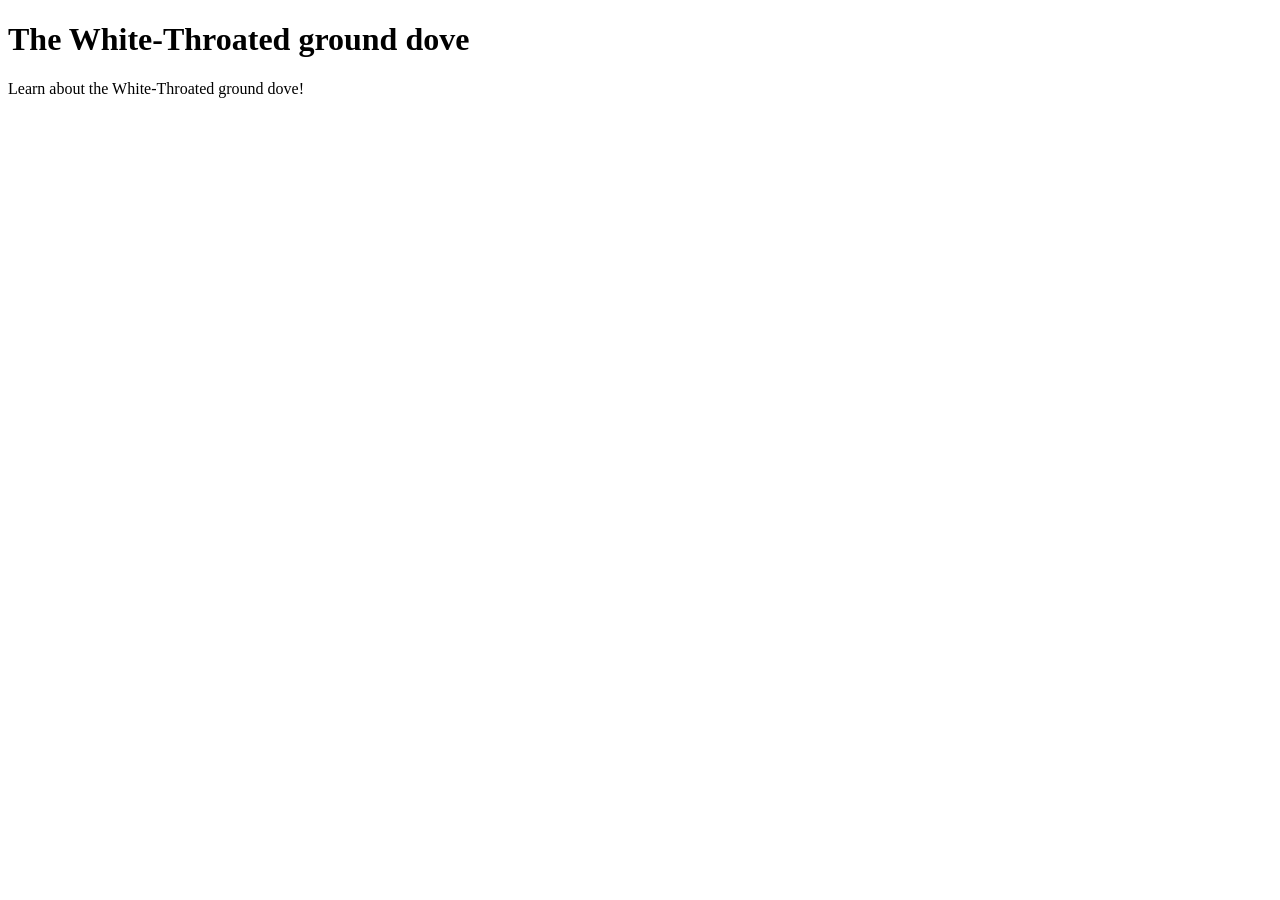
==== dove.html @ 1b502cc5 "dedede" ====
<!DOCTYPE html>
<html lang="en">
<head>
    <meta charset="UTF-8">
    <meta name="viewport" content="width=device-width, initial-scale=1.0">
    <title>The White-Throated ground dove</title>
</head>
<body>

<header class="top">
    <h1>The White-Throated ground dove</h1>
    <p class="tagline">Learn about the White-Throated ground dove!</p>

</body>
</html>
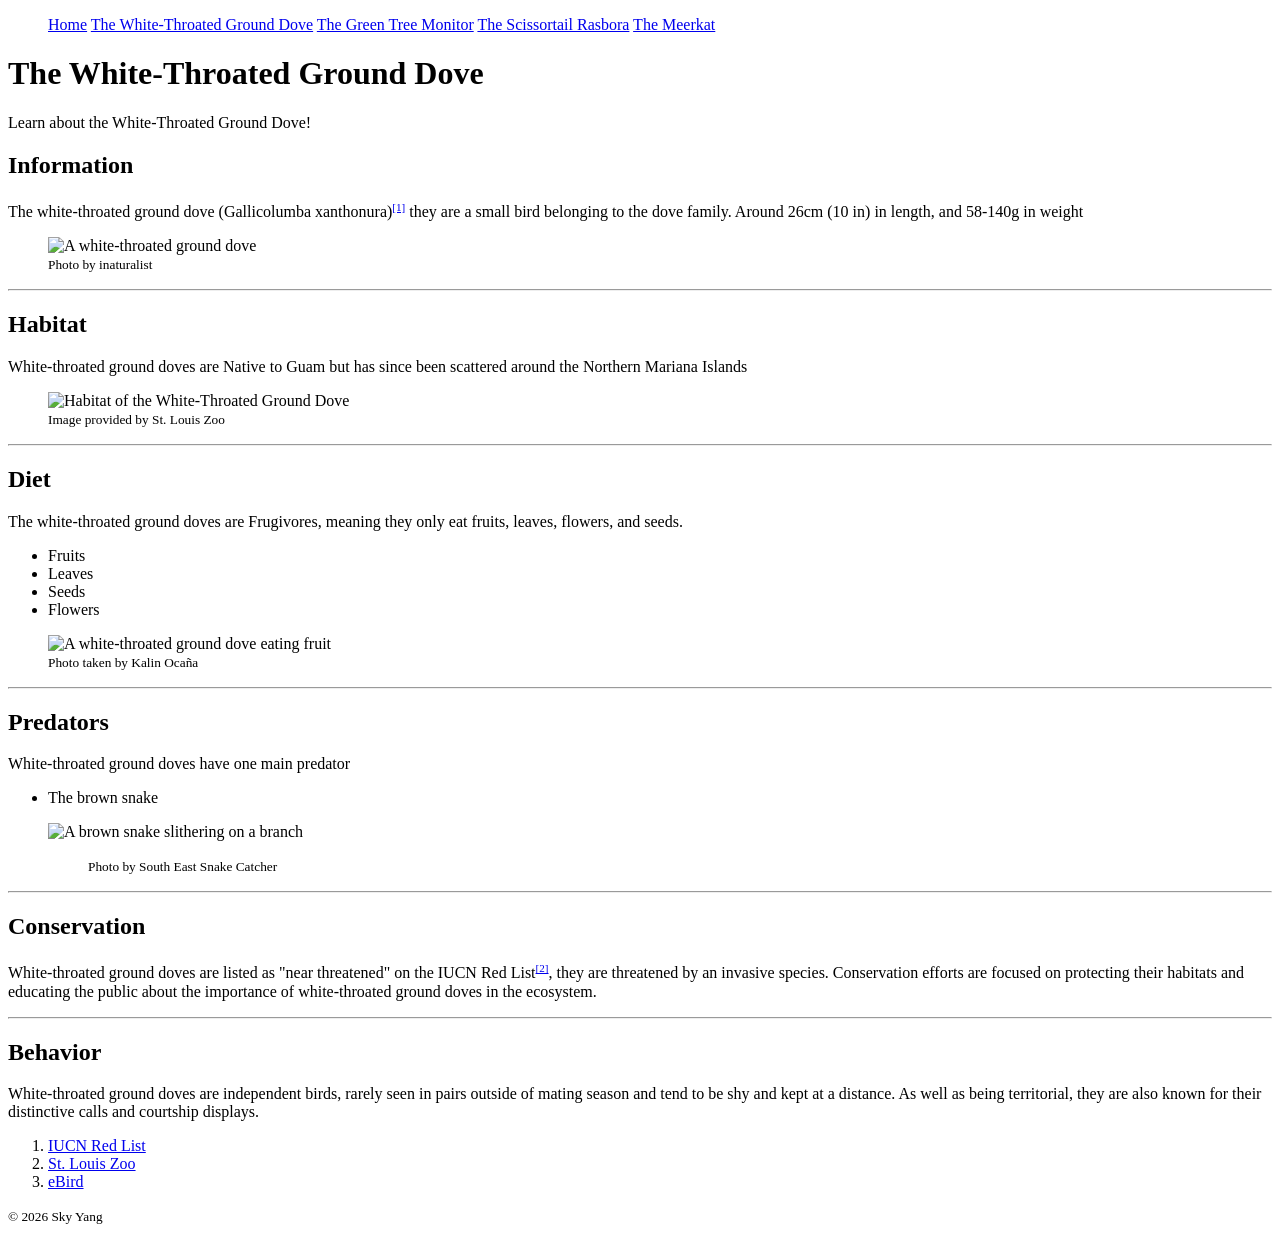
==== commit 18bfe4a5: "added others" ====
--- a/dove.html
+++ b/dove.html
@@ -3,13 +3,88 @@
 <head>
     <meta charset="UTF-8">
     <meta name="viewport" content="width=device-width, initial-scale=1.0">
-    <title>The White-Throated ground dove</title>
+    <title>The White-Throated Ground Dove</title>
 </head>
 <body>
 
-<header class="top">
-    <h1>The White-Throated ground dove</h1>
-    <p class="tagline">Learn about the White-Throated ground dove!</p>
+<header class="top">    
+    <nav>
+        <ul>
+            <a href="index.html">Home</a>
+            <a href="dove.html">The White-Throated Ground Dove</a>
+            <a href="monitor.html">The Green Tree Monitor</a>
+            <a href="scissortail.html">The Scissortail Rasbora</a>
+            <a href="meerkat.html">The Meerkat</a>
+        </ul>
+    </nav>
 
+    <h1>The White-Throated Ground Dove</h1>
+    <p class="tagline">Learn about the White-Throated Ground Dove!</p>
+</header>
+
+<main>
+    <section class="block" id="about">
+     <h2>Information</h2>
+        <p>The white-throated ground dove (Gallicolumba xanthonura)<sup><a href="https://en.wikipedia.org/wiki/Gallicolumba"><small>[1]</small></a></sup> they are a small bird belonging to the dove family. Around 26cm (10 in) in length, and 58-140g in weight</p>
+        <figure>  
+            <img src="https://inaturalist-open-data.s3.amazonaws.com/photos/33803279/large.jpeg" alt="A white-throated ground dove" width="745" height="455">
+            <figcaption><small>Photo by inaturalist</small></figcaption>
+        </figure> 
+    </section>
+<hr>
+    <section class="block" id="habitat">
+    <h2>Habitat</h2>
+        <p>White-throated ground doves are Native to Guam but has since been scattered around the Northern Mariana Islands</p>
+        <figure>
+            <img src="https://transforms.stlzoo.org/production/animals/maps/white-throated-ground-dove-range-map-01.jpg?w=1260&q=75&auto=format&fit=crop&dm=1643681312&s=ff4f520a30f60999aa6f88a42bc4a178" alt="Habitat of the White-Throated Ground Dove" width="635" height="355">
+            <figcaption><small>Image provided by St. Louis Zoo</small></figcaption>
+        </figure>
+    </section>
+<hr>
+    <section class="block" id="diet">
+        <h2>Diet</h2>
+        <p>The white-throated ground doves are Frugivores, meaning they only eat fruits, leaves, flowers, and seeds.</p>
+            <ul>
+                <li>Fruits</li>
+                <li>Leaves</li>
+                <li>Seeds</li>
+                <li>Flowers</li>
+            </ul>
+        <figure>
+            <img src="https://cdn.download.ams.birds.cornell.edu/api/v2/asset/623550013/480" alt="A white-throated ground dove eating fruit" width="735" height="485">
+            <figcaption><small>Photo taken by Kalin Ocaña</small></figcaption>
+        </figure>
+    </section>
+<hr>
+    <section class="block" id="predators">
+        <h2>Predators</h2>
+            <p>White-throated ground doves have one main predator</p>
+            <ul>
+                <li><p>The brown snake</p></li>
+                <img src="https://southeastsnakecatcher.com.au/wp-content/uploads/2019/12/GC-Brown-Tree-2-360x240.jpg" alt="A brown snake slithering on a branch" width="240" height="155">
+            <figure>
+                <figcaption><small>Photo by South East Snake Catcher</small></figcaption>
+            </ul>
+
+    </section>
+<hr>
+    <section class="block" id="conservation">
+        <h2>Conservation</h2>
+            <p>White-throated ground doves are listed as "near threatened" on the IUCN Red List<sup><a href="https://www.iucnredlist.org/species/22691037/218088160"><small>[2]</small></a></sup>, they are threatened by an invasive species. Conservation efforts are focused on protecting their habitats and educating the public about the importance of white-throated ground doves in the ecosystem.</p>
+    </section>
+<hr>
+    <section class="block" id="behavior">
+        <h2>Behavior</h2>
+            <p>White-throated ground doves are independent birds, rarely seen in pairs outside of mating season and tend to be shy and kept at a distance. As well as being territorial, they are also known for their distinctive calls and courtship displays.</p>
+    </section>
+
+    <footer>
+        <ol>
+            <li><a href="https://www.iucnredlist.org/species/22691037/218088160">IUCN Red List</a></li>
+            <li><a href="https://stlzoo.org/animals/birds/pigeons-doves/white-throated-ground-dove">St. Louis Zoo</a></li>
+            <li><a href="https://ebird.org/species/wtgdov1?continue">eBird</a></li>
+        </ol>
+        <small>&copy; 2026 Sky Yang</small>
+    </footer>
 </body>
 </html>
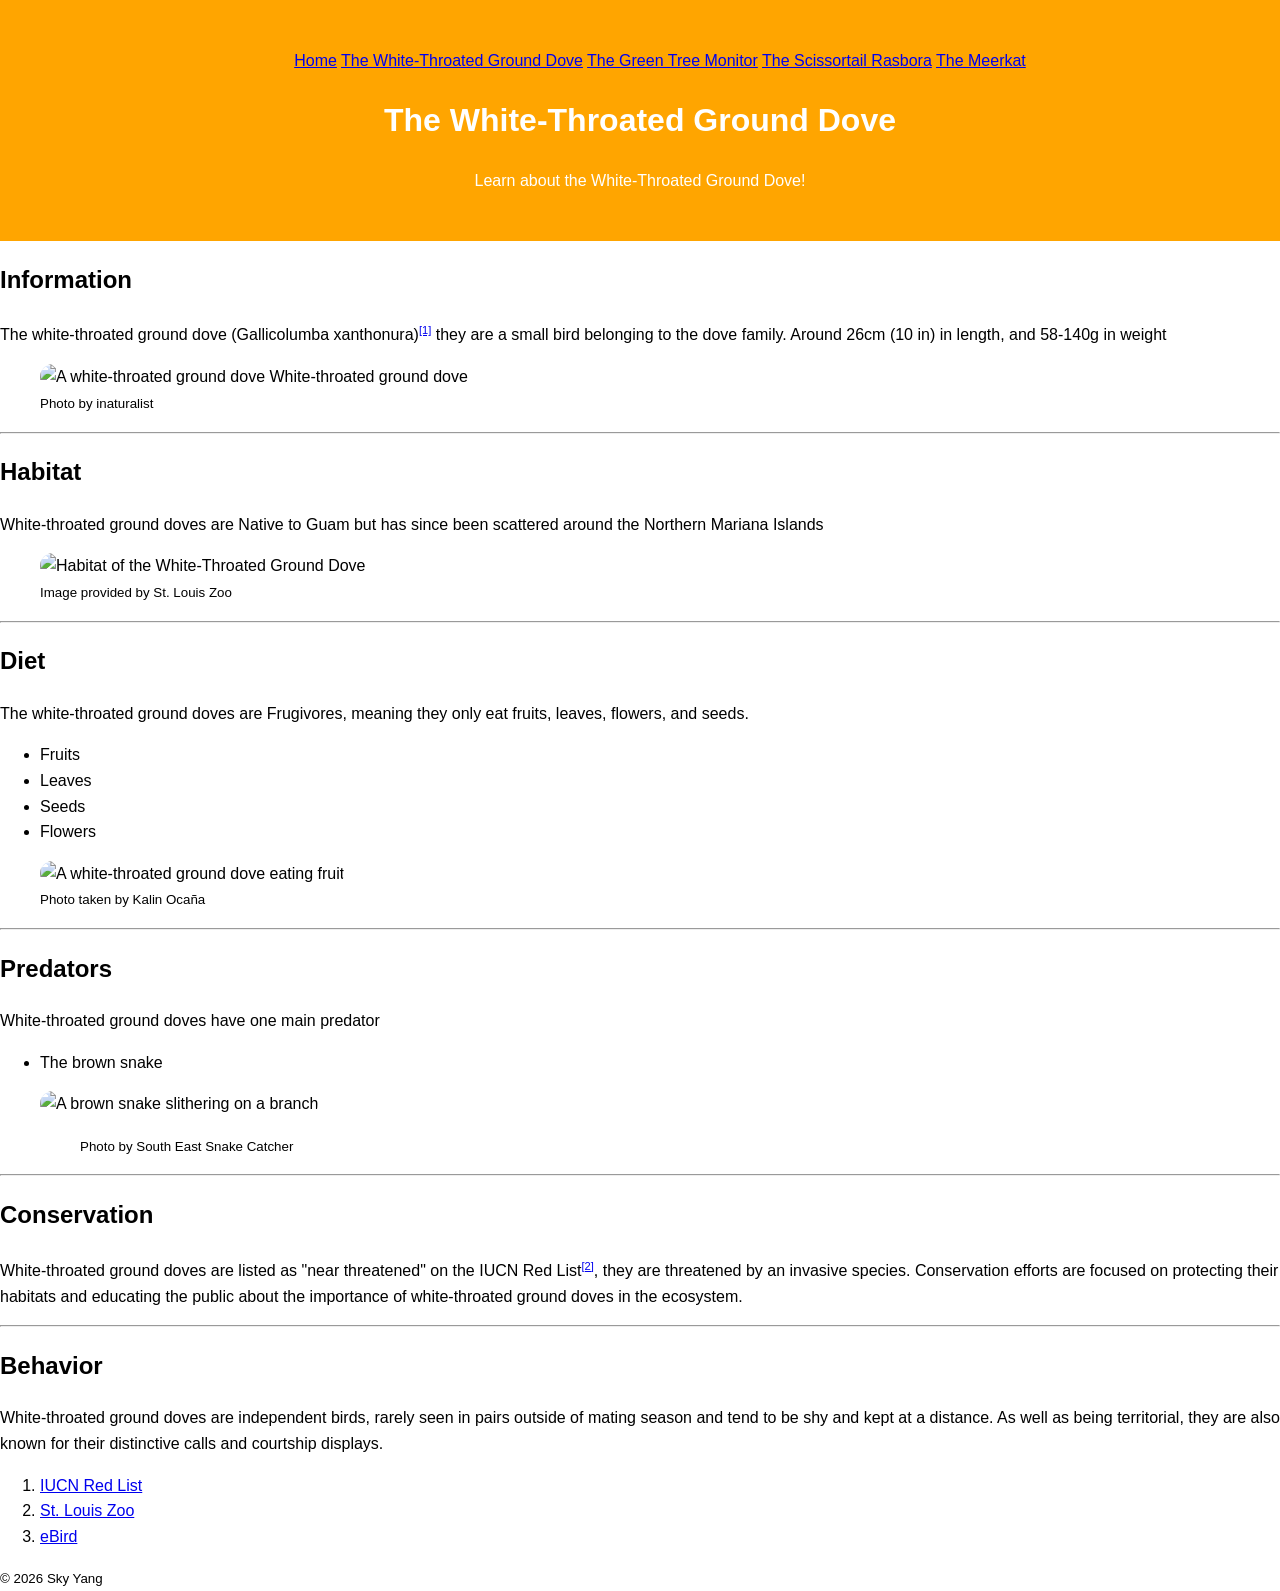
==== commit 6b03e96f: "csss" ====
--- a/dove.html
+++ b/dove.html
@@ -4,6 +4,7 @@
     <meta charset="UTF-8">
     <meta name="viewport" content="width=device-width, initial-scale=1.0">
     <title>The White-Throated Ground Dove</title>
+    <Link rel="stylesheet" href="app.css">
 </head>
 <body>
 
@@ -28,6 +29,7 @@
         <p>The white-throated ground dove (Gallicolumba xanthonura)<sup><a href="https://en.wikipedia.org/wiki/Gallicolumba"><small>[1]</small></a></sup> they are a small bird belonging to the dove family. Around 26cm (10 in) in length, and 58-140g in weight</p>
         <figure>  
             <img src="https://inaturalist-open-data.s3.amazonaws.com/photos/33803279/large.jpeg" alt="A white-throated ground dove" width="745" height="455">
+            <a class="hovertext">White-throated ground dove</a>
             <figcaption><small>Photo by inaturalist</small></figcaption>
         </figure> 
     </section>
--- a/app.css
+++ b/app.css
@@ -0,0 +1,85 @@
+body {
+    background-color: white
+}
+
+nav#main-nav {
+    background-color: rgb(238, 145, 39);
+}
+
+#main a:hover {
+    background-color: rgb(248, 212, 159);
+    transition: all ease 300ms;
+}
+
+img{
+    border-radius: 50px;
+}
+
+img:hover {
+    transition: all ease 155ms;
+    box-shadow: 5px 5px orange;
+}
+
+#main-nav a{
+    background-color: rgb(95, 130, 161);
+    padding: 1em;
+    display: inline-block;
+    color: white;
+    font-size: 1.2rem;
+    font-family:'Lucida Sans'
+    text-decoration: none;
+}
+
+html {
+  scroll-behavior: smooth;
+}
+
+/* Base styles for the page */
+body {
+    margin: 0;
+    padding: 0;
+    font-family: Arial, sans-serif;
+    line-height: 1.6;
+}
+ 
+header {
+    background: orange;
+    color: white;
+    padding: 2rem;
+    text-align: center;
+}
+ 
+.content-section {
+    padding: 4rem 2rem;
+    max-width: 800px;
+    margin: 0 auto;
+}
+ 
+.back-to-top {
+    
+    position: fixed;
+    bottom: 2rem; 
+    right: 2rem; 
+    z-index: 100; 
+ 
+    width: 3rem;
+    height: 3rem;
+    border-radius: 50%; 
+
+    
+    background: orange; 
+    color: white; 
+    text-align: center;
+    line-height: 3rem;
+    font-size: 1.5rem;
+
+    text-decoration: none; 
+    box-shadow: 0 4px 8px rgba(0, 0, 0, 0.137); 
+
+    transition: background 0.3s ease, transform 0.3s ease;
+}
+ 
+.back-to-top:hover {
+    background: #2980b9; 
+    transform: scale(1.1);
+}
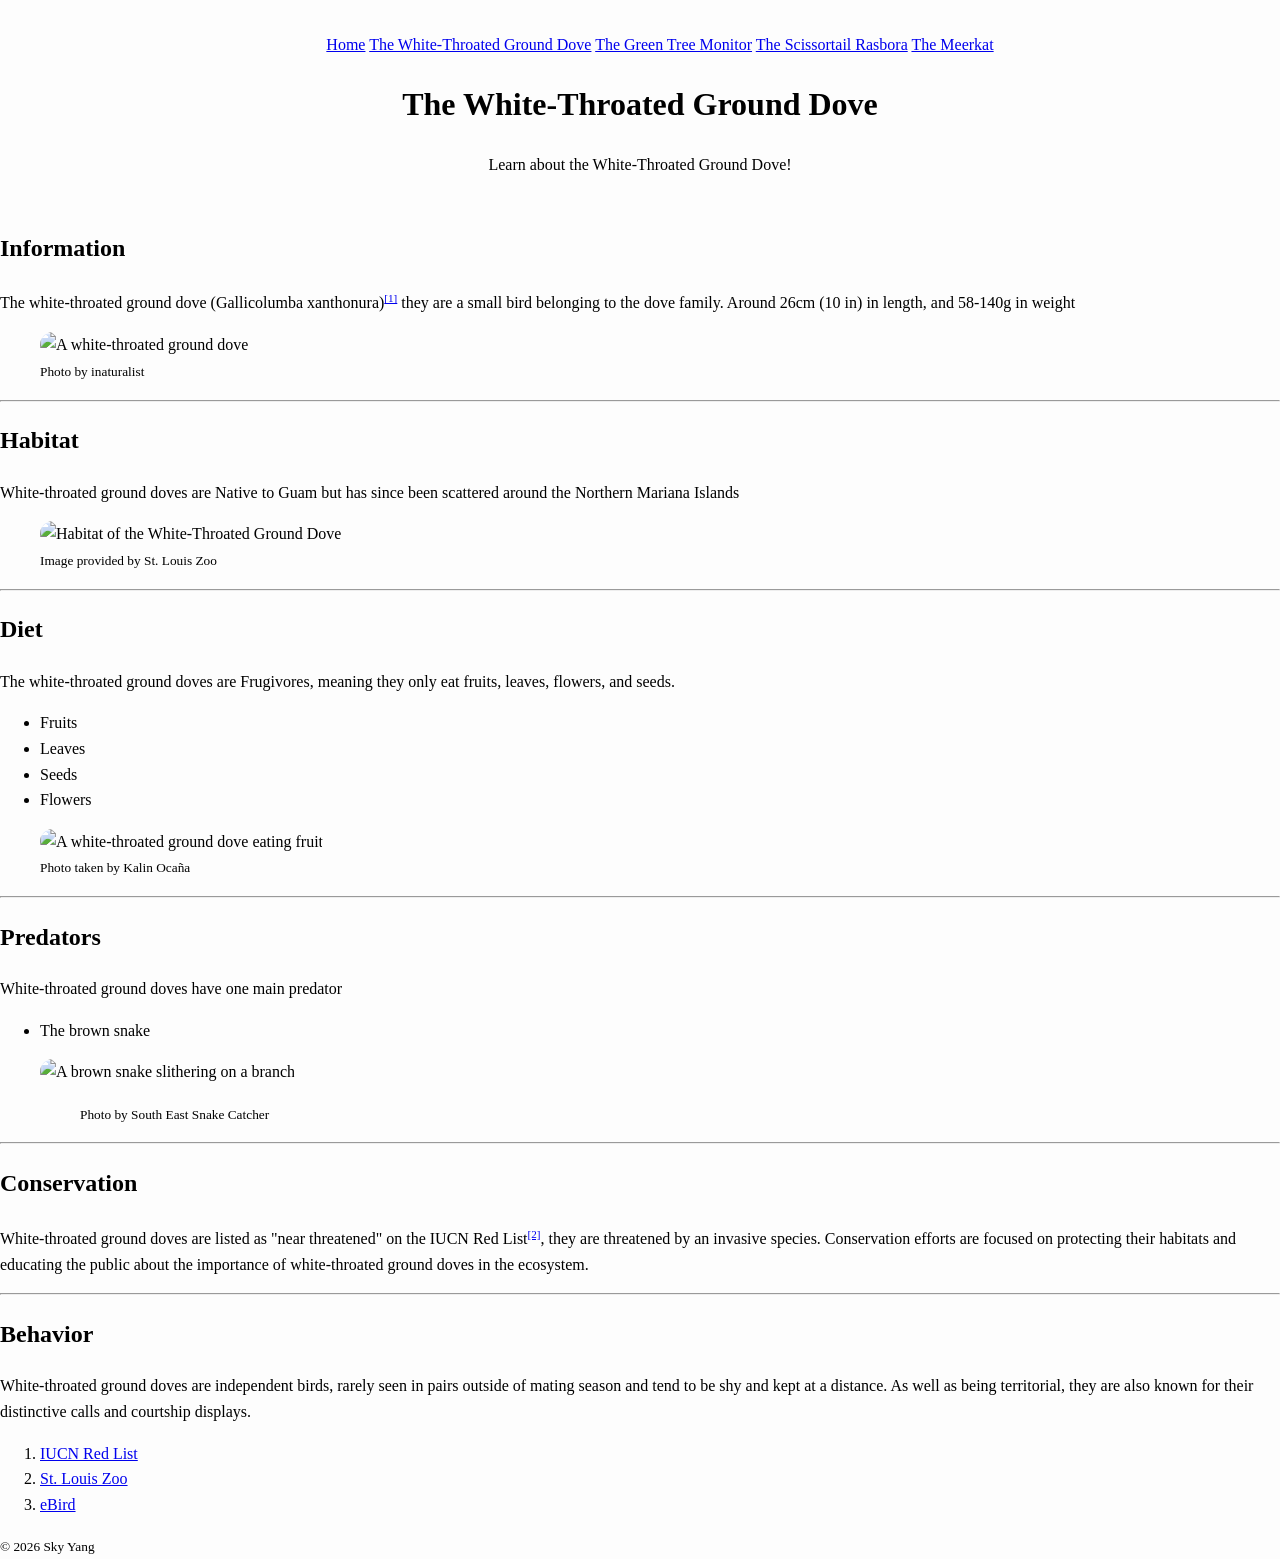
==== commit 26c6afba: "css" ====
--- a/dove.html
+++ b/dove.html
@@ -29,7 +29,6 @@
         <p>The white-throated ground dove (Gallicolumba xanthonura)<sup><a href="https://en.wikipedia.org/wiki/Gallicolumba"><small>[1]</small></a></sup> they are a small bird belonging to the dove family. Around 26cm (10 in) in length, and 58-140g in weight</p>
         <figure>  
             <img src="https://inaturalist-open-data.s3.amazonaws.com/photos/33803279/large.jpeg" alt="A white-throated ground dove" width="745" height="455">
-            <a class="hovertext">White-throated ground dove</a>
             <figcaption><small>Photo by inaturalist</small></figcaption>
         </figure> 
     </section>
--- a/app.css
+++ b/app.css
@@ -1,62 +1,54 @@
-body {
-    background-color: white
-}
-
-nav#main-nav {
-    background-color: rgb(238, 145, 39);
-}
-
-#main a:hover {
-    background-color: rgb(248, 212, 159);
-    transition: all ease 300ms;
+body{
+    background-color: rgb(253, 253, 253)
 }
 
 img{
     border-radius: 50px;
 }
 
-img:hover {
-    transition: all ease 155ms;
+img:hover{
+    transition: all ease 335ms;
     box-shadow: 5px 5px orange;
 }
 
+#main-nav a:hover{
+    background-color: rgb(225, 189, 136);
+    transition: all ease 350ms;
+    font-size: 1.35rem;
+    box-shadow: 3px 3px rgb(255, 255, 255);
+    font-family: 'Trebuchet MS';
+}
+
+nav#main-nav{
+    background-color: rgb(245, 159, 73);
+    font-size: 1.35rem;
+    box-shadow: 2px 2px black;
+}
+
 #main-nav a{
-    background-color: rgb(95, 130, 161);
     padding: 1em;
     display: inline-block;
-    color: white;
-    font-size: 1.2rem;
-    font-family:'Lucida Sans'
+    color: rgb(0, 0, 0);
+    font-size: 1.15rem;
     text-decoration: none;
+    font-family: 'Trebuchet MS'
+    
 }
 
-html {
-  scroll-behavior: smooth;
-}
-
-/* Base styles for the page */
-body {
+body{
     margin: 0;
     padding: 0;
-    font-family: Arial, sans-serif;
+    font-family: 'oxygen';
     line-height: 1.6;
 }
  
 header {
-    background: orange;
-    color: white;
-    padding: 2rem;
+    color: rgb(0, 0, 0);
+    padding: 1rem;
     text-align: center;
 }
- 
-.content-section {
-    padding: 4rem 2rem;
-    max-width: 800px;
-    margin: 0 auto;
-}
- 
+
 .back-to-top {
-    
     position: fixed;
     bottom: 2rem; 
     right: 2rem; 
@@ -66,7 +58,6 @@
     height: 3rem;
     border-radius: 50%; 
 
-    
     background: orange; 
     color: white; 
     text-align: center;
@@ -75,11 +66,19 @@
 
     text-decoration: none; 
     box-shadow: 0 4px 8px rgba(0, 0, 0, 0.137); 
-
-    transition: background 0.3s ease, transform 0.3s ease;
+    transition: 0.3s ease, transform 0.3s ease;
 }
  
 .back-to-top:hover {
-    background: #2980b9; 
+    background: rgb(238, 145, 39); 
     transform: scale(1.1);
-}+    box-shadow: 3px 3px black;
+}
+
+html{
+  scroll-behavior: smooth;
+}
+
+h1, h2, h3{
+    font-family: 'Trebuchet MS'
+}
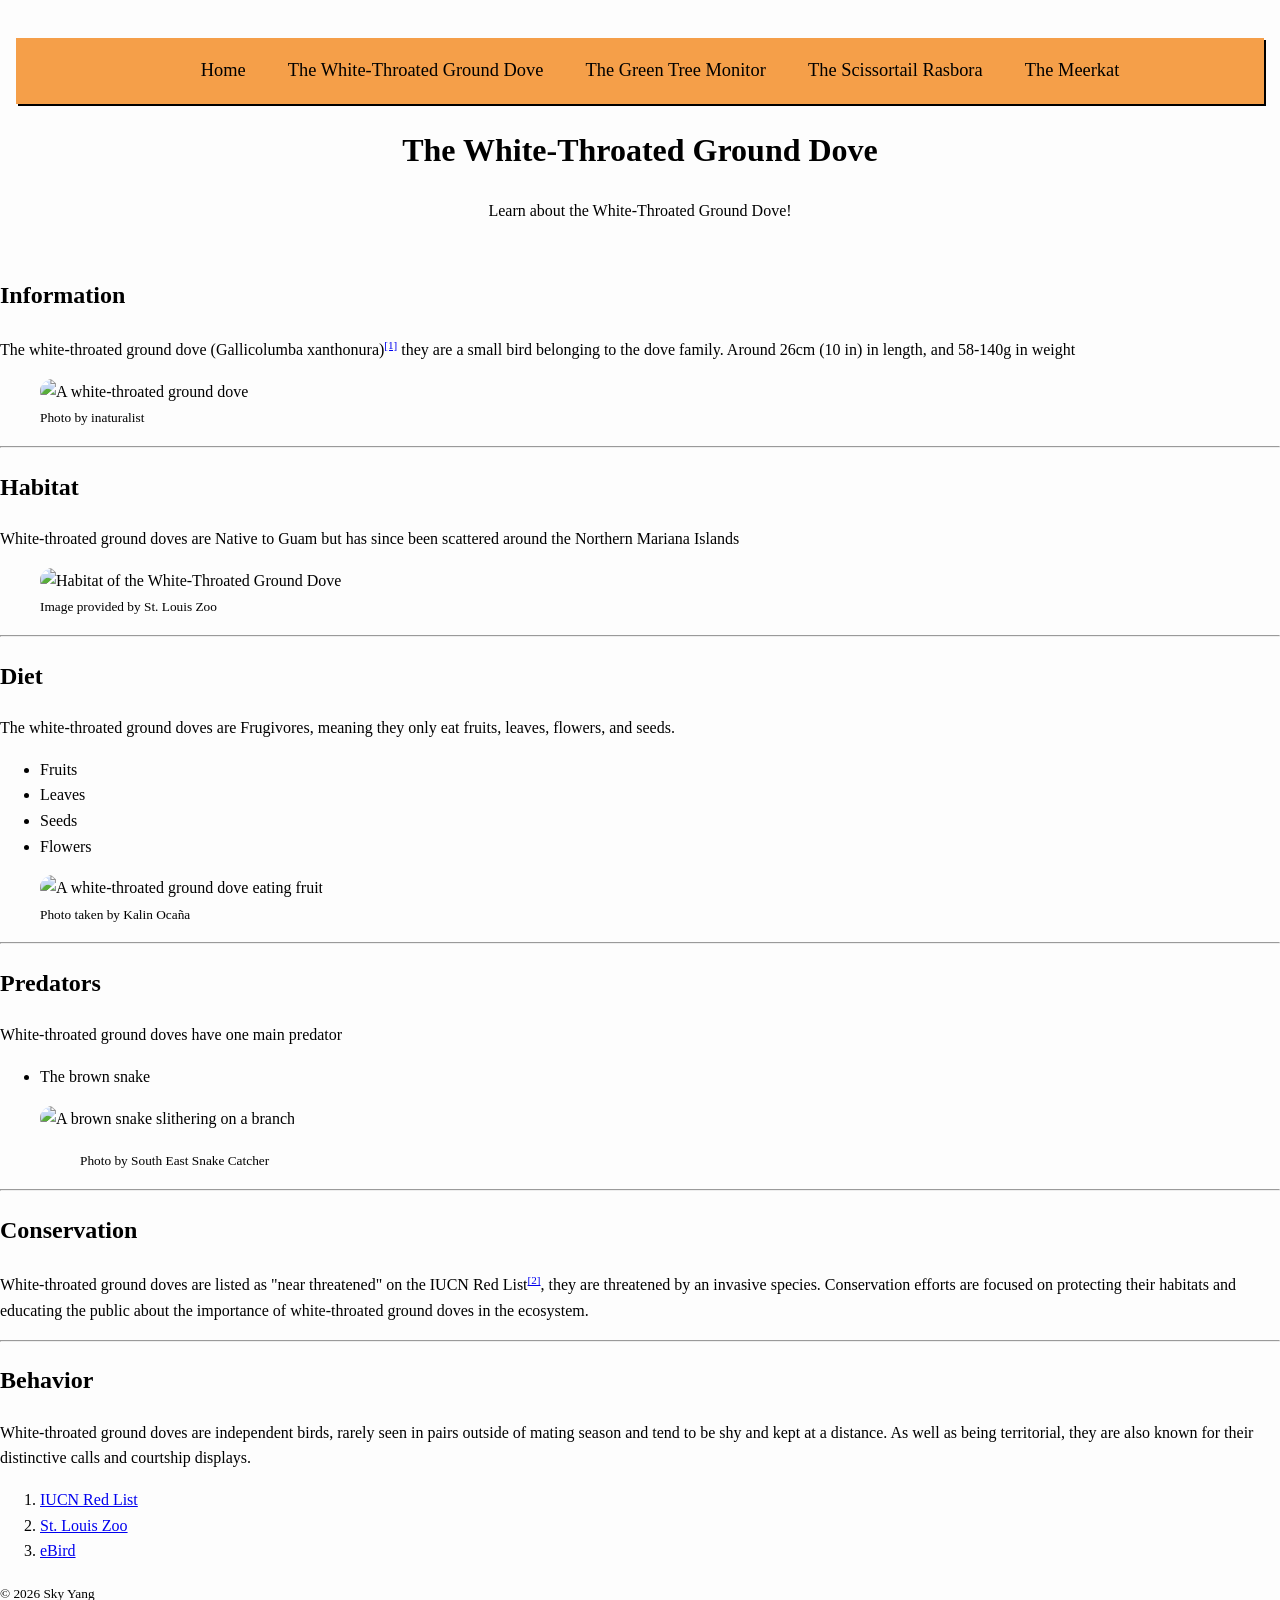
==== commit 8a40e96e: "css" ====
--- a/dove.html
+++ b/dove.html
@@ -7,9 +7,9 @@
     <Link rel="stylesheet" href="app.css">
 </head>
 <body>
-
-<header class="top">    
-    <nav>
+    <div id="top"></div>
+<header class="top">   
+    <nav id="main-nav" role="main-nav">
         <ul>
             <a href="index.html">Home</a>
             <a href="dove.html">The White-Throated Ground Dove</a>
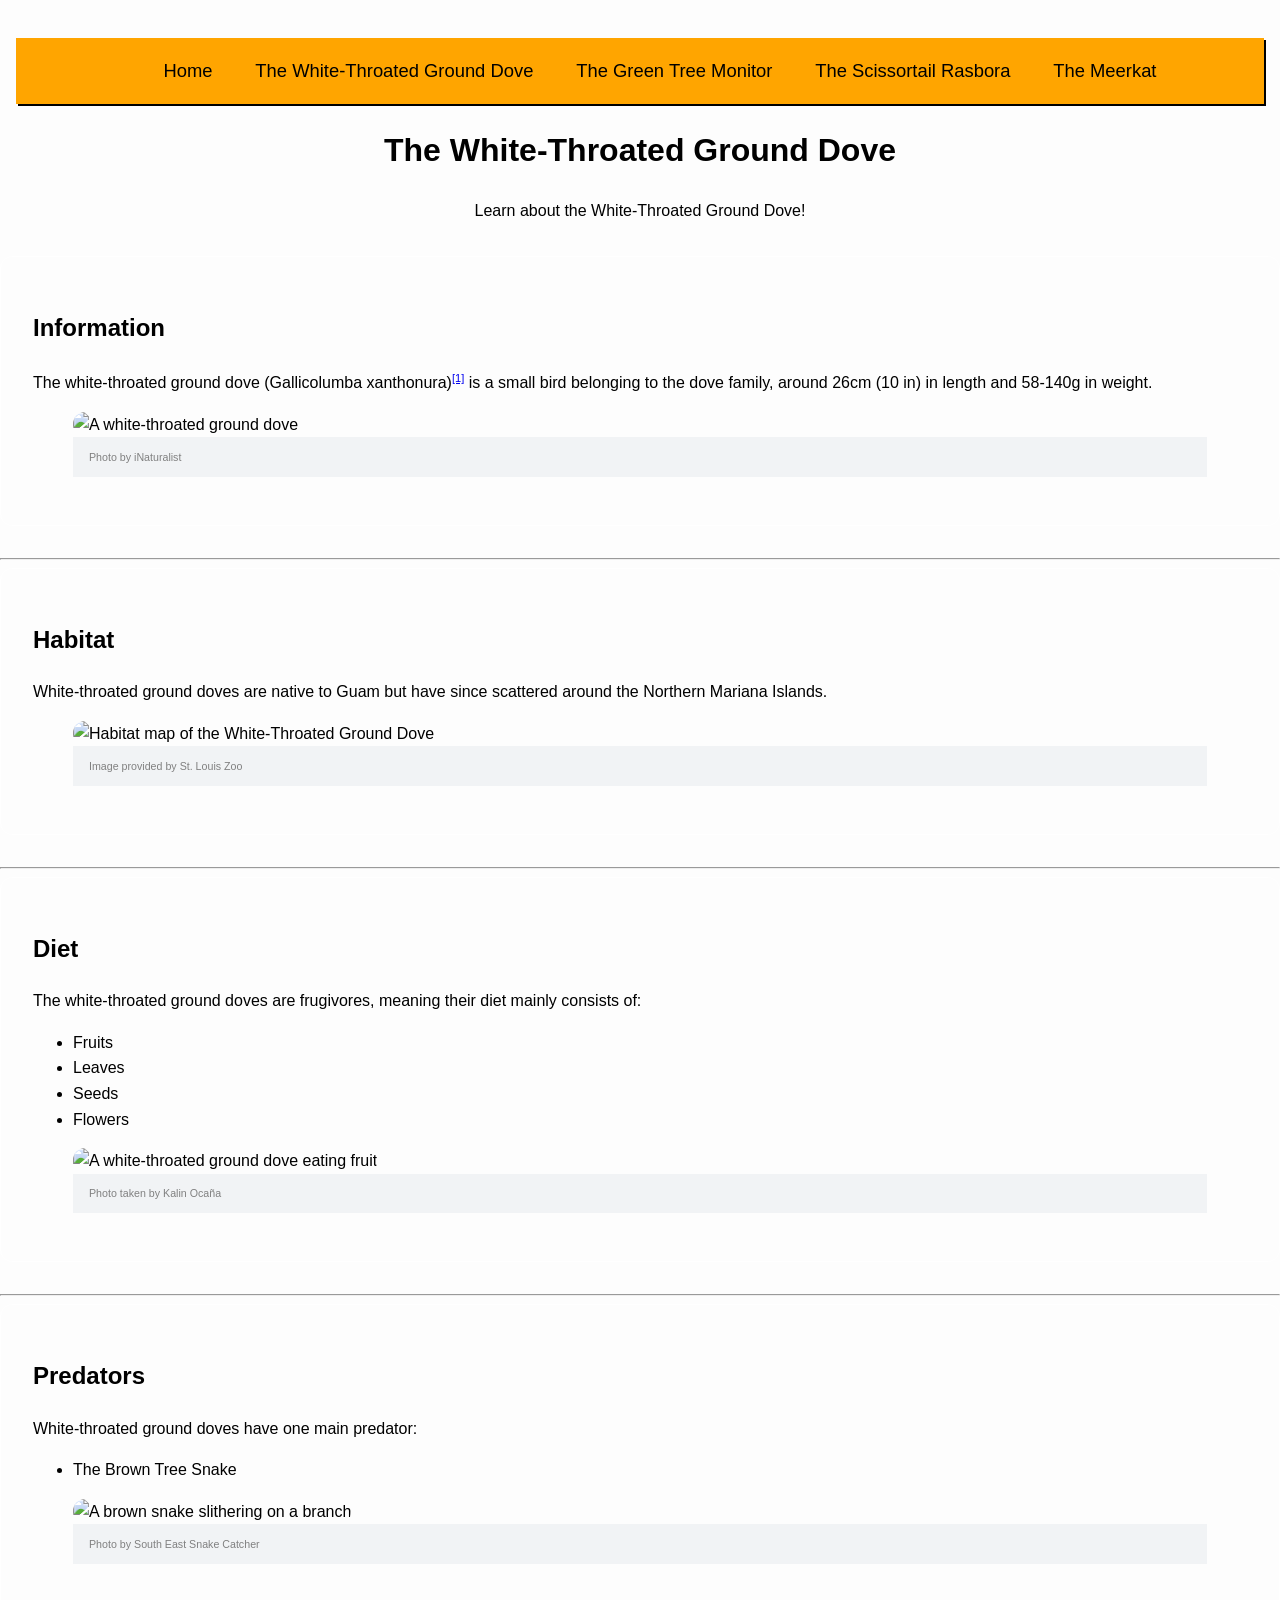
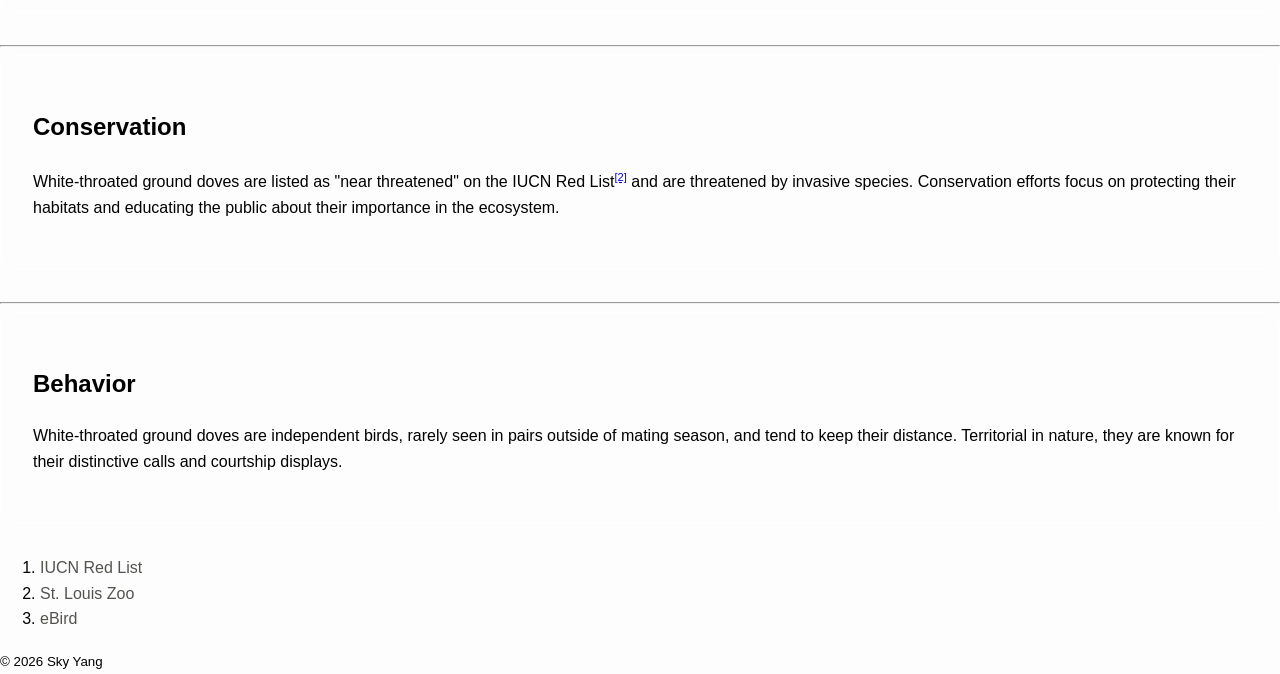
==== commit 4b4e4e02: "refix_recode" ====
--- a/dove.html
+++ b/dove.html
@@ -4,80 +4,92 @@
     <meta charset="UTF-8">
     <meta name="viewport" content="width=device-width, initial-scale=1.0">
     <title>The White-Throated Ground Dove</title>
-    <Link rel="stylesheet" href="app.css">
+    <link rel="stylesheet" href="app.css">
 </head>
 <body>
     <div id="top"></div>
-<header class="top">   
-    <nav id="main-nav" role="main-nav">
-        <ul>
-            <a href="index.html">Home</a>
-            <a href="dove.html">The White-Throated Ground Dove</a>
-            <a href="monitor.html">The Green Tree Monitor</a>
-            <a href="scissortail.html">The Scissortail Rasbora</a>
-            <a href="meerkat.html">The Meerkat</a>
-        </ul>
-    </nav>
 
-    <h1>The White-Throated Ground Dove</h1>
-    <p class="tagline">Learn about the White-Throated Ground Dove!</p>
-</header>
+    <header class="top">   
+        <nav id="main-nav" role="Main Navigation">
+            <ul>
+                <a href="index.html">Home</a>
+                <a href="dove.html">The White-Throated Ground Dove</a>
+                <a href="monitor.html">The Green Tree Monitor</a>
+                <a href="scissortail.html">The Scissortail Rasbora</a>
+                <a href="meerkat.html">The Meerkat</a>
+            </ul>
+        </nav>
 
-<main>
-    <section class="block" id="about">
-     <h2>Information</h2>
-        <p>The white-throated ground dove (Gallicolumba xanthonura)<sup><a href="https://en.wikipedia.org/wiki/Gallicolumba"><small>[1]</small></a></sup> they are a small bird belonging to the dove family. Around 26cm (10 in) in length, and 58-140g in weight</p>
-        <figure>  
-            <img src="https://inaturalist-open-data.s3.amazonaws.com/photos/33803279/large.jpeg" alt="A white-throated ground dove" width="745" height="455">
-            <figcaption><small>Photo by inaturalist</small></figcaption>
-        </figure> 
-    </section>
-<hr>
-    <section class="block" id="habitat">
-    <h2>Habitat</h2>
-        <p>White-throated ground doves are Native to Guam but has since been scattered around the Northern Mariana Islands</p>
-        <figure>
-            <img src="https://transforms.stlzoo.org/production/animals/maps/white-throated-ground-dove-range-map-01.jpg?w=1260&q=75&auto=format&fit=crop&dm=1643681312&s=ff4f520a30f60999aa6f88a42bc4a178" alt="Habitat of the White-Throated Ground Dove" width="635" height="355">
-            <figcaption><small>Image provided by St. Louis Zoo</small></figcaption>
-        </figure>
-    </section>
-<hr>
-    <section class="block" id="diet">
-        <h2>Diet</h2>
-        <p>The white-throated ground doves are Frugivores, meaning they only eat fruits, leaves, flowers, and seeds.</p>
+        <h1>The White-Throated Ground Dove</h1>
+        <p class="tagline">Learn about the White-Throated Ground Dove!</p>
+    </header>
+
+    <main>
+        <section class="block" id="about">
+            <h2>Information</h2>
+            <p>The white-throated ground dove (Gallicolumba xanthonura)<sup><a href="https://en.wikipedia.org/wiki/Gallicolumba"><small>[1]</small></a></sup> is a small bird belonging to the dove family, around 26cm (10 in) in length and 58-140g in weight.</p>
+            <figure>  
+                <img src="https://inaturalist-open-data.s3.amazonaws.com/photos/33803279/large.jpeg" alt="A white-throated ground dove" width="745" height="455">
+                <figcaption><small>Photo by iNaturalist</small></figcaption>
+            </figure> 
+        </section>
+
+        <hr>
+
+        <section class="block" id="habitat">
+            <h2>Habitat</h2>
+            <p>White-throated ground doves are native to Guam but have since scattered around the Northern Mariana Islands.</p>
+            <figure>
+                <img src="https://transforms.stlzoo.org/production/animals/maps/white-throated-ground-dove-range-map-01.jpg?w=1260&q=75&auto=format&fit=crop&dm=1643681312&s=ff4f520a30f60999aa6f88a42bc4a178" alt="Habitat map of the White-Throated Ground Dove" width="635" height="355">
+                <figcaption><small>Image provided by St. Louis Zoo</small></figcaption>
+            </figure>
+        </section>
+
+        <hr>
+
+        <section class="block" id="diet">
+            <h2>Diet</h2>
+            <p>The white-throated ground doves are frugivores, meaning their diet mainly consists of:</p>
             <ul>
                 <li>Fruits</li>
                 <li>Leaves</li>
                 <li>Seeds</li>
                 <li>Flowers</li>
             </ul>
-        <figure>
-            <img src="https://cdn.download.ams.birds.cornell.edu/api/v2/asset/623550013/480" alt="A white-throated ground dove eating fruit" width="735" height="485">
-            <figcaption><small>Photo taken by Kalin Ocaña</small></figcaption>
-        </figure>
-    </section>
-<hr>
-    <section class="block" id="predators">
-        <h2>Predators</h2>
-            <p>White-throated ground doves have one main predator</p>
+            <figure>
+                <img src="https://cdn.download.ams.birds.cornell.edu/api/v2/asset/623550013/480" alt="A white-throated ground dove eating fruit" width="735" height="485">
+                <figcaption><small>Photo taken by Kalin Ocaña</small></figcaption>
+            </figure>
+        </section>
+
+        <hr>
+
+        <section class="block" id="predators">
+            <h2>Predators</h2>
+            <p>White-throated ground doves have one main predator:</p>
             <ul>
-                <li><p>The brown snake</p></li>
+                <li>The Brown Tree Snake</li>
+            </ul>
+            <figure>
                 <img src="https://southeastsnakecatcher.com.au/wp-content/uploads/2019/12/GC-Brown-Tree-2-360x240.jpg" alt="A brown snake slithering on a branch" width="240" height="155">
-            <figure>
                 <figcaption><small>Photo by South East Snake Catcher</small></figcaption>
-            </ul>
+            </figure>
+        </section>
 
-    </section>
-<hr>
-    <section class="block" id="conservation">
-        <h2>Conservation</h2>
-            <p>White-throated ground doves are listed as "near threatened" on the IUCN Red List<sup><a href="https://www.iucnredlist.org/species/22691037/218088160"><small>[2]</small></a></sup>, they are threatened by an invasive species. Conservation efforts are focused on protecting their habitats and educating the public about the importance of white-throated ground doves in the ecosystem.</p>
-    </section>
-<hr>
-    <section class="block" id="behavior">
-        <h2>Behavior</h2>
-            <p>White-throated ground doves are independent birds, rarely seen in pairs outside of mating season and tend to be shy and kept at a distance. As well as being territorial, they are also known for their distinctive calls and courtship displays.</p>
-    </section>
+        <hr>
+
+        <section class="block" id="conservation">
+            <h2>Conservation</h2>
+            <p>White-throated ground doves are listed as "near threatened" on the IUCN Red List<sup><a href="https://www.iucnredlist.org/species/22691037/218088160"><small>[2]</small></a></sup> and are threatened by invasive species. Conservation efforts focus on protecting their habitats and educating the public about their importance in the ecosystem.</p>
+        </section>
+
+        <hr>
+
+        <section class="block" id="behavior">
+            <h2>Behavior</h2>
+            <p>White-throated ground doves are independent birds, rarely seen in pairs outside of mating season, and tend to keep their distance. Territorial in nature, they are known for their distinctive calls and courtship displays.</p>
+        </section>
+    </main>
 
     <footer>
         <ol>
--- a/app.css
+++ b/app.css
@@ -1,49 +1,46 @@
-body{
-    background-color: rgb(253, 253, 253)
+img {
+    border-radius: 12px;
+    transition: all 335ms ease;
+    box-shadow: orange;
 }
 
-img{
-    border-radius: 50px;
+.hover-image-container:hover img {
+    filter: blur(4px) brightness(0.75);
+    transform: scale(1.04);
 }
 
-img:hover{
-    transition: all ease 335ms;
-    box-shadow: 5px 5px orange;
+#main-nav a:hover {
+    background-color: rgb(225, 189, 136);
+    box-shadow: 3px 3px white;
+    transform: scale(1.05);
 }
 
-#main-nav a:hover{
-    background-color: rgb(225, 189, 136);
-    transition: all ease 350ms;
-    font-size: 1.35rem;
-    box-shadow: 3px 3px rgb(255, 255, 255);
-    font-family: 'Trebuchet MS';
-}
-
-nav#main-nav{
-    background-color: rgb(245, 159, 73);
+nav#main-nav {
+    background-color: orange;
     font-size: 1.35rem;
     box-shadow: 2px 2px black;
 }
 
-#main-nav a{
+#main-nav a {
     padding: 1em;
     display: inline-block;
-    color: rgb(0, 0, 0);
+    color: black;
     font-size: 1.15rem;
     text-decoration: none;
-    font-family: 'Trebuchet MS'
-    
+    font-family: 'Trebuchet MS', sans-serif;
+    transition: all 350ms ease;
 }
 
-body{
+body {
     margin: 0;
     padding: 0;
-    font-family: 'oxygen';
+    background-color: rgb(253, 253, 253);
+    font-family: 'Oxygen', sans-serif;
     line-height: 1.6;
 }
  
 header {
-    color: rgb(0, 0, 0);
+    color: black;
     padding: 1rem;
     text-align: center;
 }
@@ -53,7 +50,7 @@
     bottom: 2rem; 
     right: 2rem; 
     z-index: 100; 
- 
+
     width: 3rem;
     height: 3rem;
     border-radius: 50%; 
@@ -66,19 +63,91 @@
 
     text-decoration: none; 
     box-shadow: 0 4px 8px rgba(0, 0, 0, 0.137); 
-    transition: 0.3s ease, transform 0.3s ease;
+    transition: 0.3s ease, transform 0.3s ease, box-shadow 0.3s ease;
 }
  
 .back-to-top:hover {
-    background: rgb(238, 145, 39); 
+    background: orange; 
     transform: scale(1.1);
     box-shadow: 3px 3px black;
 }
 
-html{
-  scroll-behavior: smooth;
+html {
+    scroll-behavior: smooth;
 }
 
-h1, h2, h3{
-    font-family: 'Trebuchet MS'
+h1, h2, h3 {
+    font-family: 'Trebuchet MS', 'Lucida Sans Unicode', 'Lucida Grande', 'Lucida Sans', Arial, sans-serif
 }
+
+section.block {
+    border-radius: 12px;
+    padding: 2rem;
+    margin-bottom: 2rem;
+    border: 1px solid white;
+}
+
+figure:hover img {
+    transform: scale(1.02);
+    opacity: 0.95;
+}
+
+figcaption {
+    background: #f1f3f5;
+    padding: 0.6rem 1rem;
+    color: grey;
+    font-size: 0.8rem;
+}
+
+footer a {
+    color: rgb(83, 82, 79);
+    text-decoration: none;
+}
+
+footer a:hover {
+    text-decoration: underline;
+}
+
+.hover-image-container {
+    position: relative;
+    display: block;
+    overflow: hidden;
+    border-radius: 12px;
+}
+
+.hover-image-container img {
+    display: block;
+    transition: filter 0.35s ease, transform 0.35s ease;
+}
+
+.hover-overlay {
+    position: absolute;
+    top: 0;
+    left: 0;
+    width: 28%;
+    height: 100%;
+    border-radius: 12px;
+
+    display: flex;
+    align-items: center;
+    justify-content: center;
+    
+    background: rgba(0, 0, 0, 0.25);
+    backdrop-filter: blur(2px);
+
+    color: white;
+    font-family: 'Segoe UI', Tahoma, Geneva, Verdana, sans-serif;
+    font-size: 1.25rem;
+    font-weight: bold;
+    text-transform: uppercase;
+    text-align: center;
+    
+    opacity: 0;
+    transition: opacity 0.35s ease, transform 0.35s ease;
+    transform: translateY(10px);
+}
+
+.hover-image-container:hover .hover-overlay {
+    opacity: 1;
+    transform: translateY(0);
+}
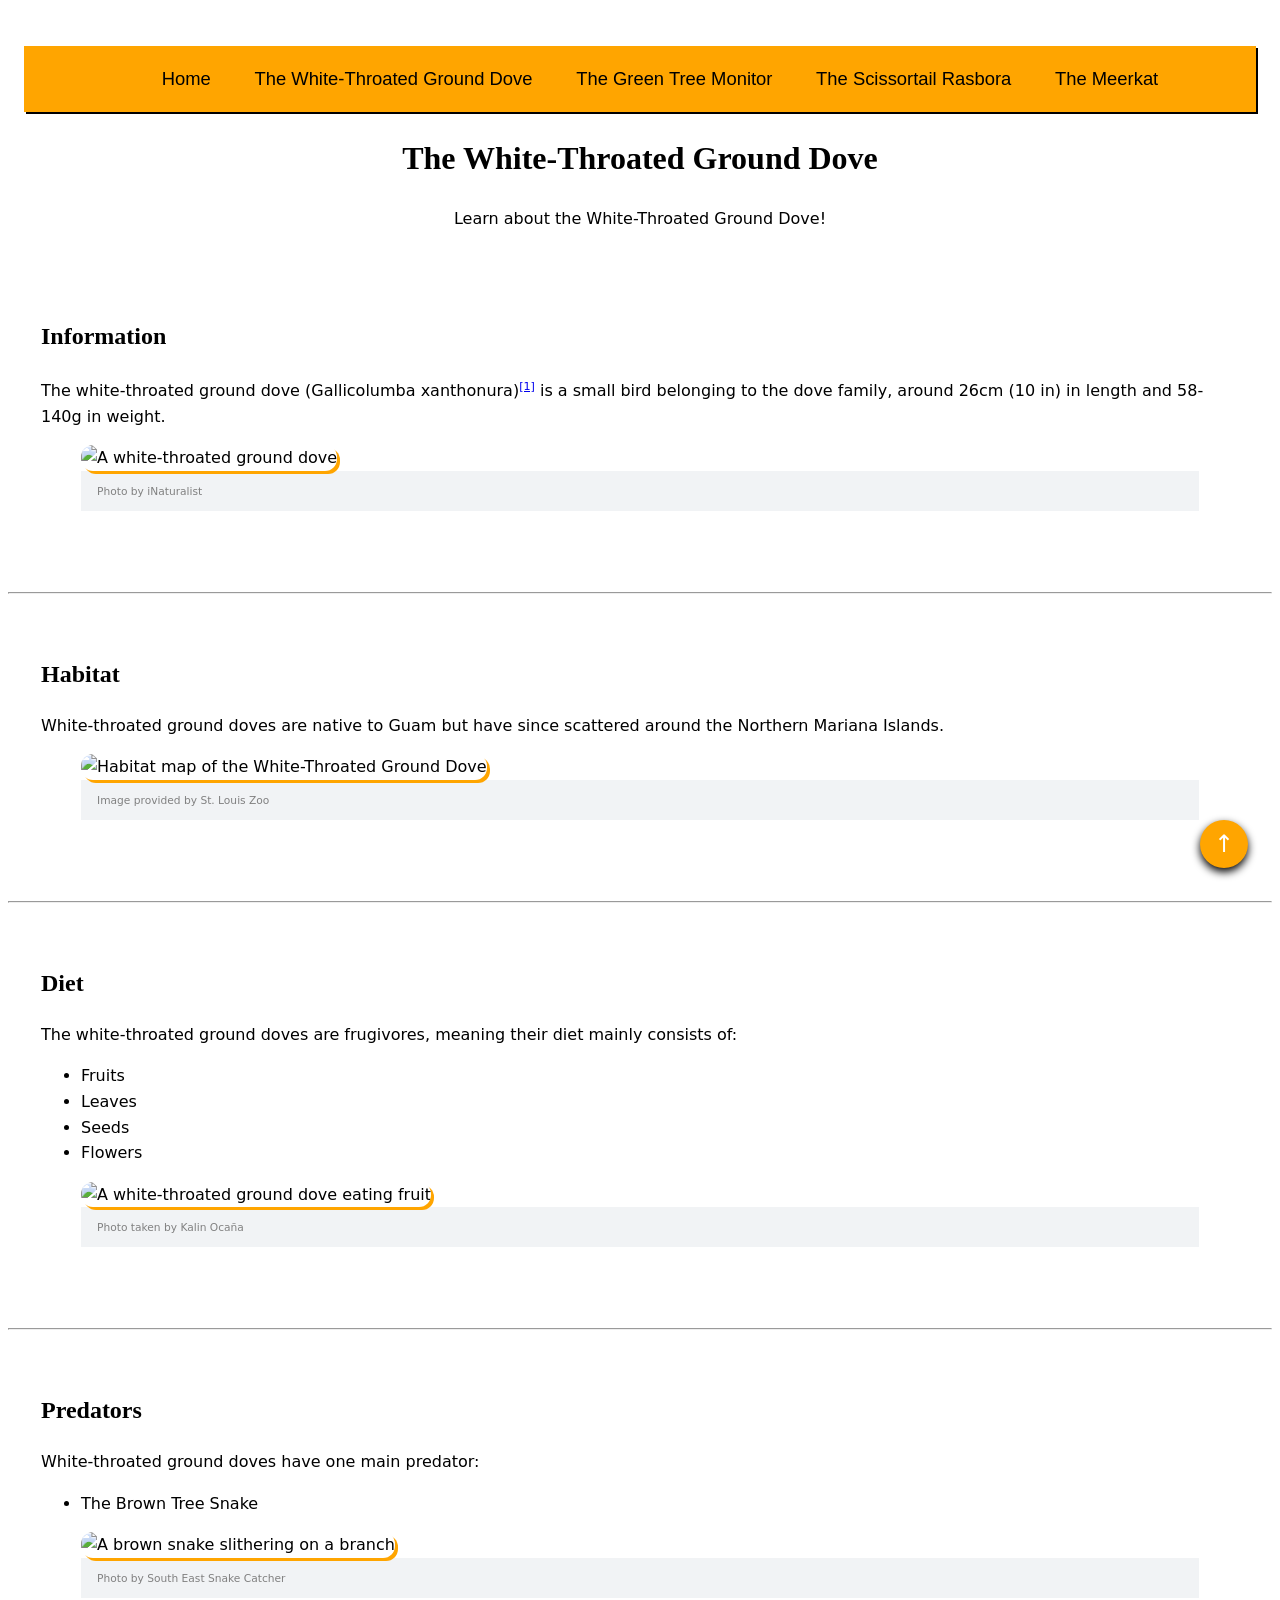
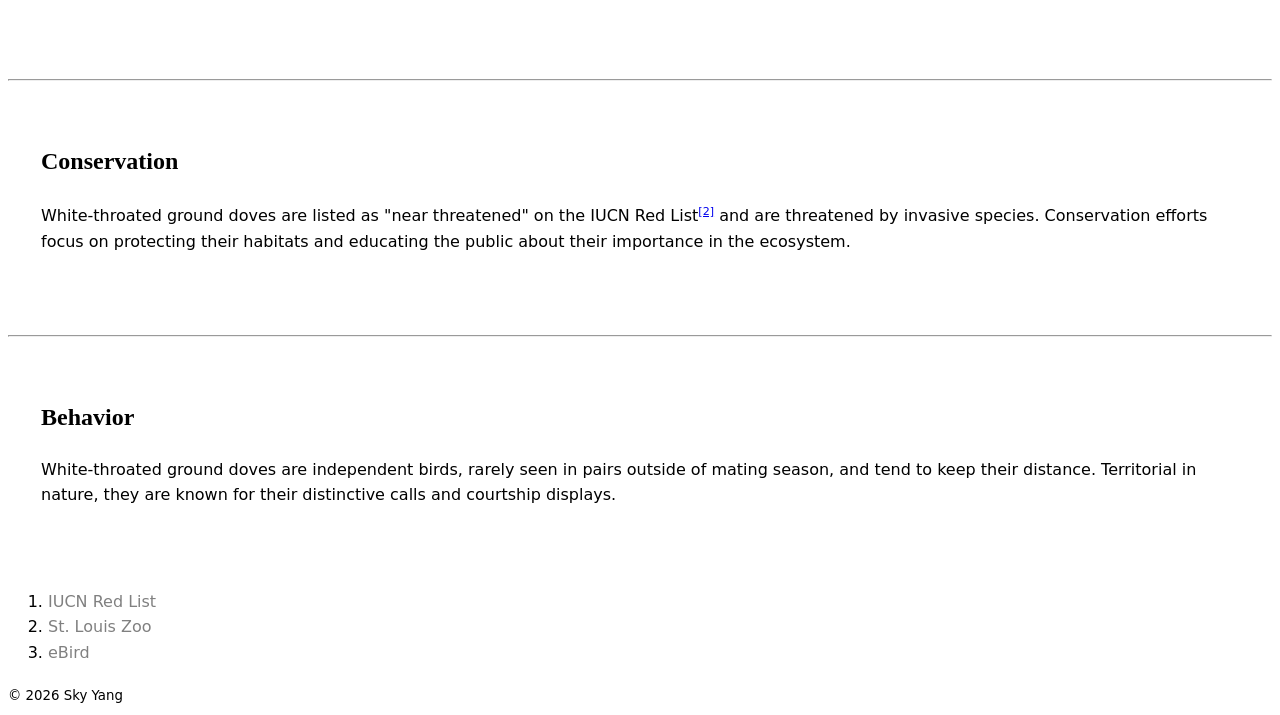
==== commit b80a4172: "css" ====
--- a/dove.html
+++ b/dove.html
@@ -89,6 +89,8 @@
             <h2>Behavior</h2>
             <p>White-throated ground doves are independent birds, rarely seen in pairs outside of mating season, and tend to keep their distance. Territorial in nature, they are known for their distinctive calls and courtship displays.</p>
         </section>
+        
+        <a href="#top" class="back-to-top">↑</a>
     </main>
 
     <footer>
--- a/app.css
+++ b/app.css
@@ -1,11 +1,12 @@
-img {
-    border-radius: 12px;
+img{
+    border-radius: 12px;    
+    box-shadow: 3px 3px orange;
     transition: all 335ms ease;
-    box-shadow: orange;
+
 }
 
 .hover-image-container:hover img {
-    filter: blur(4px) brightness(0.75);
+    filter: blur(2px) brightness(.85);
     transform: scale(1.04);
 }
 
@@ -32,10 +33,10 @@
 }
 
 body {
-    margin: 0;
-    padding: 0;
-    background-color: rgb(253, 253, 253);
-    font-family: 'Oxygen', sans-serif;
+    margin: 1.15;
+    padding: .5;
+    background-color: white;
+    font-family: system-ui, -apple-system, BlinkMacSystemFont, 'Segoe UI', Roboto, Oxygen, Ubuntu, Cantarell, 'Open Sans', 'Helvetica Neue', sans-serif;
     line-height: 1.6;
 }
  
@@ -62,8 +63,8 @@
     font-size: 1.5rem;
 
     text-decoration: none; 
-    box-shadow: 0 4px 8px rgba(0, 0, 0, 0.137); 
-    transition: 0.3s ease, transform 0.3s ease, box-shadow 0.3s ease;
+    box-shadow: 0 4px 8px black; 
+    transition: 0.2s ease, transform 0.2s ease, box-shadow 0.2s ease;
 }
  
 .back-to-top:hover {
@@ -77,7 +78,7 @@
 }
 
 h1, h2, h3 {
-    font-family: 'Trebuchet MS', 'Lucida Sans Unicode', 'Lucida Grande', 'Lucida Sans', Arial, sans-serif
+    font-family: 'Trebuchet MS';
 }
 
 section.block {
@@ -88,7 +89,7 @@
 }
 
 figure:hover img {
-    transform: scale(1.02);
+    transform: scale(1.04);
     opacity: 0.95;
 }
 
@@ -100,7 +101,7 @@
 }
 
 footer a {
-    color: rgb(83, 82, 79);
+    color: gray;
     text-decoration: none;
 }
 
@@ -118,36 +119,33 @@
 .hover-image-container img {
     display: block;
     transition: filter 0.35s ease, transform 0.35s ease;
+    
 }
 
 .hover-overlay {
     position: absolute;
     top: 0;
     left: 0;
-    width: 28%;
+    width: 26.15%;
     height: 100%;
     border-radius: 12px;
 
     display: flex;
     align-items: center;
     justify-content: center;
-    
-    background: rgba(0, 0, 0, 0.25);
-    backdrop-filter: blur(2px);
 
     color: white;
-    font-family: 'Segoe UI', Tahoma, Geneva, Verdana, sans-serif;
+    font-family: 'Segoe UI';
     font-size: 1.25rem;
     font-weight: bold;
     text-transform: uppercase;
     text-align: center;
     
-    opacity: 0;
-    transition: opacity 0.35s ease, transform 0.35s ease;
-    transform: translateY(10px);
+    opacity: 0.1;
+    transition: opacity 0.25 ease, transform 0.25 ease;
+    transform: translateY(0px);
 }
 
 .hover-image-container:hover .hover-overlay {
-    opacity: 1;
-    transform: translateY(0);
-}+    opacity: .25;
+}
